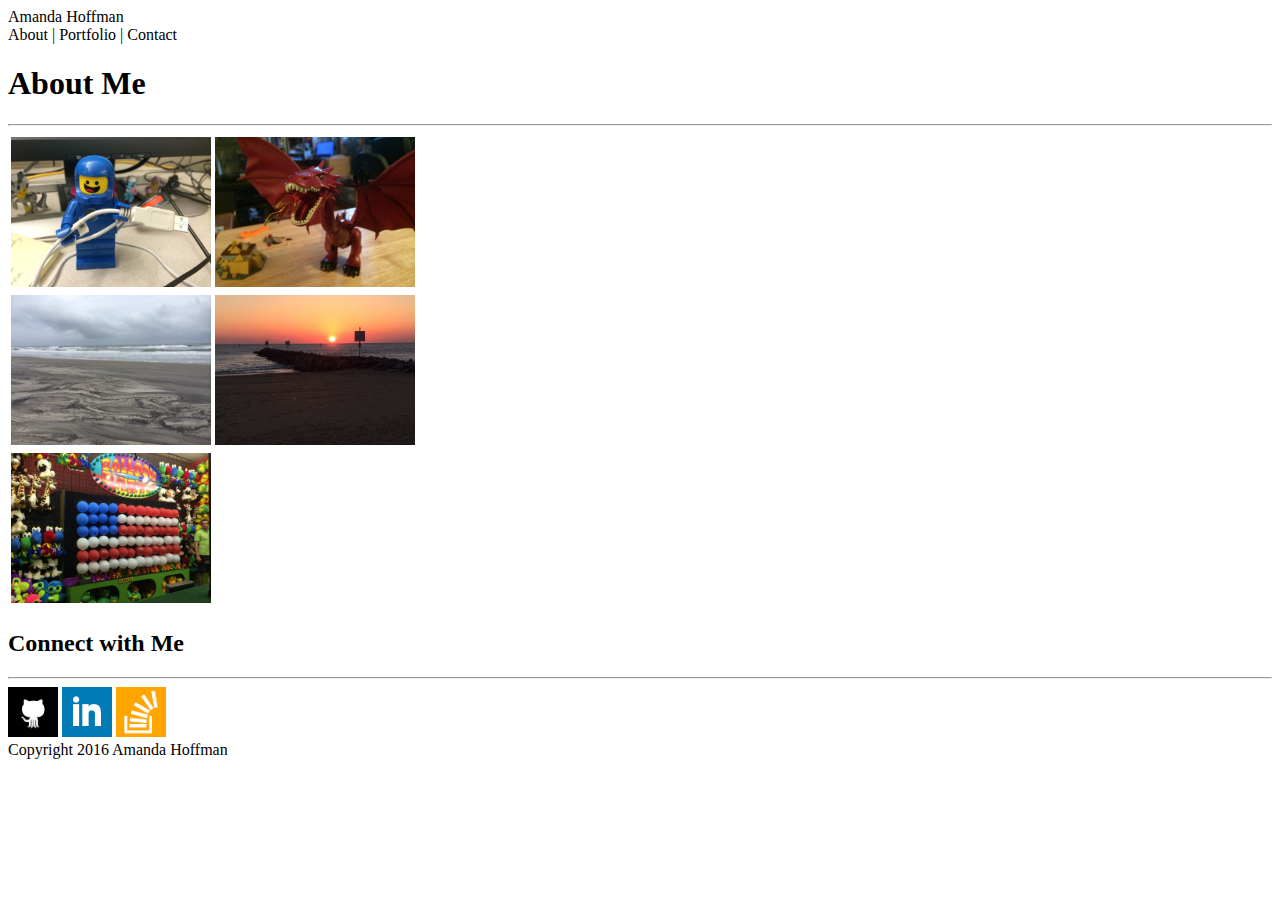
==== contact.html @ 1943bbee "adding html" ====
<!DOCTYPE html>
<html>
<head>
  <title>
  </title>
</head>

<body>
  <section>
    <div>
      Amanda Hoffman
    </div>


    <div>
      About | Portfolio | Contact
    </div>
  </section>


  <section>
    <div>
      <h1>About Me</h1>

      <hr>


      <table>
        <tr>
          <td><img alt="Lego spaceman" src="assets/image/spaceman.jpg" width=
          "200px">
          </td>

          <td><img alt="Lego dragon" height="150px" src=
          "assets/image/dragon.jpg">
          </td>
        </tr>


        <tr>
          <td><img alt="cloudy beach" height="150px" src=
          "assets/image/beach.jpg">
          </td>

          <td><img alt="beach sunrise" height="150px" src=
          "assets/image/sunrise.jpg">
          </td>
        </tr>


        <tr>
          <td><img alt="balloon dart game" height="150px" src=
          "assets/image/balloon.jpg">
          </td>

          <td>&nbsp;</td>
        </tr>
      </table>
    </div>


    <div>
    <h2>Connect with Me</h2>

    <hr>
    <img alt="Github icon" src="assets/image/github.jpg" width="50px">
    <img alt="LinkedIn icon" src="assets/image/linkedin.jpg" width="50px">
    <img alt="Stack Overflow icon" src="assets/image/stackoverflow.jpg" width=
    "50px"></div>
  </section>


  <section>
    <div>
      <div>
        Copyright 2016 Amanda Hoffman
      </div>
    </div>
  </section>
</body>
</html>
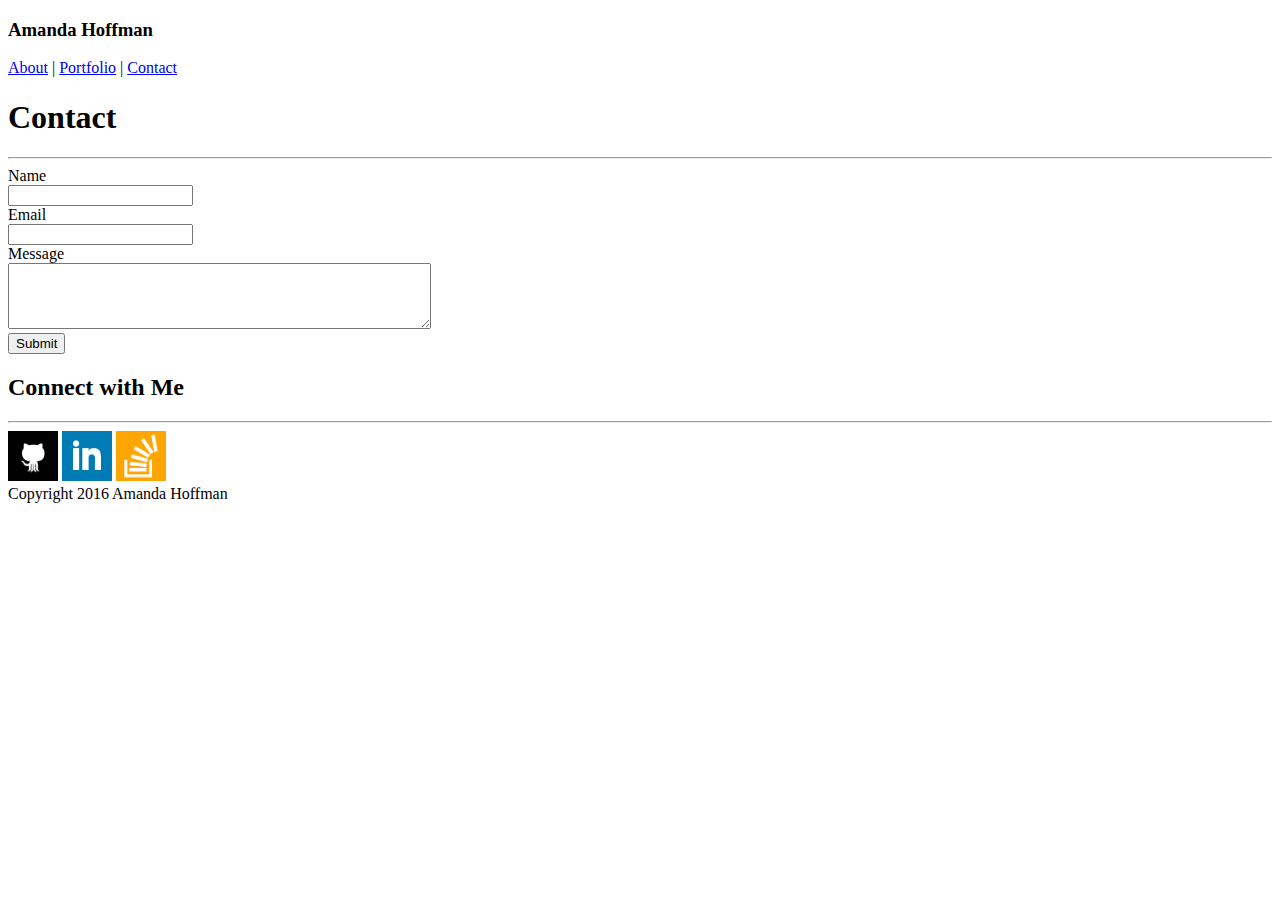
==== commit 9ba59e0f: "updated html" ====
--- a/contact.html
+++ b/contact.html
@@ -1,81 +1,53 @@
 <!DOCTYPE html>
-<html>
 <head>
   <title>
+    Contact
   </title>
+  <link rel="stylesheet" type="text/css" href="assets/css/style.css">
 </head>
 
 <body>
-  <section>
-    <div>
-      Amanda Hoffman
-    </div>
+    <header>
+      <section>
+       <h3>Amanda Hoffman</h3>
+      </section>
+
+      <section>  
+        <a href="about.html">About</a> | <a href="portfolio.html">Portfolio</a> | <a href="contact.html">Contact</a>
+      </section>
+    </header>
+
+    <section>
+      <div>
+        <h1>Contact</h1>
+
+        <hr>
+
+       <form>
+  Name<br>
+  <input type="text" name="name"><br>
+  Email<br>
+  <input type="text" name="email"><br>
+  Message<br>
+  <textarea rows="4" cols="50" name="Message"></textarea><br>
+  <input type="submit" value="Submit">
+</form>
+      </div>
 
 
-    <div>
-      About | Portfolio | Contact
-    </div>
-  </section>
+      <div>
+      <h2>Connect with Me</h2>
+
+      <hr>
+      <img alt="Github icon" src="assets/image/github.jpg" width="50">
+      <img alt="LinkedIn icon" src="assets/image/linkedin.jpg" width="50">
+      <img alt="Stack Overflow icon" src="assets/image/stackoverflow.jpg" width=
+      "50"></div>
+    </section>
 
 
-  <section>
-    <div>
-      <h1>About Me</h1>
-
-      <hr>
-
-
-      <table>
-        <tr>
-          <td><img alt="Lego spaceman" src="assets/image/spaceman.jpg" width=
-          "200px">
-          </td>
-
-          <td><img alt="Lego dragon" height="150px" src=
-          "assets/image/dragon.jpg">
-          </td>
-        </tr>
-
-
-        <tr>
-          <td><img alt="cloudy beach" height="150px" src=
-          "assets/image/beach.jpg">
-          </td>
-
-          <td><img alt="beach sunrise" height="150px" src=
-          "assets/image/sunrise.jpg">
-          </td>
-        </tr>
-
-
-        <tr>
-          <td><img alt="balloon dart game" height="150px" src=
-          "assets/image/balloon.jpg">
-          </td>
-
-          <td>&nbsp;</td>
-        </tr>
-      </table>
-    </div>
-
-
-    <div>
-    <h2>Connect with Me</h2>
-
-    <hr>
-    <img alt="Github icon" src="assets/image/github.jpg" width="50px">
-    <img alt="LinkedIn icon" src="assets/image/linkedin.jpg" width="50px">
-    <img alt="Stack Overflow icon" src="assets/image/stackoverflow.jpg" width=
-    "50px"></div>
-  </section>
-
-
-  <section>
-    <div>
-      <div>
+    <footer>
         Copyright 2016 Amanda Hoffman
-      </div>
-    </div>
-  </section>
-</body>
+    </footer>
+  </body>
 </html>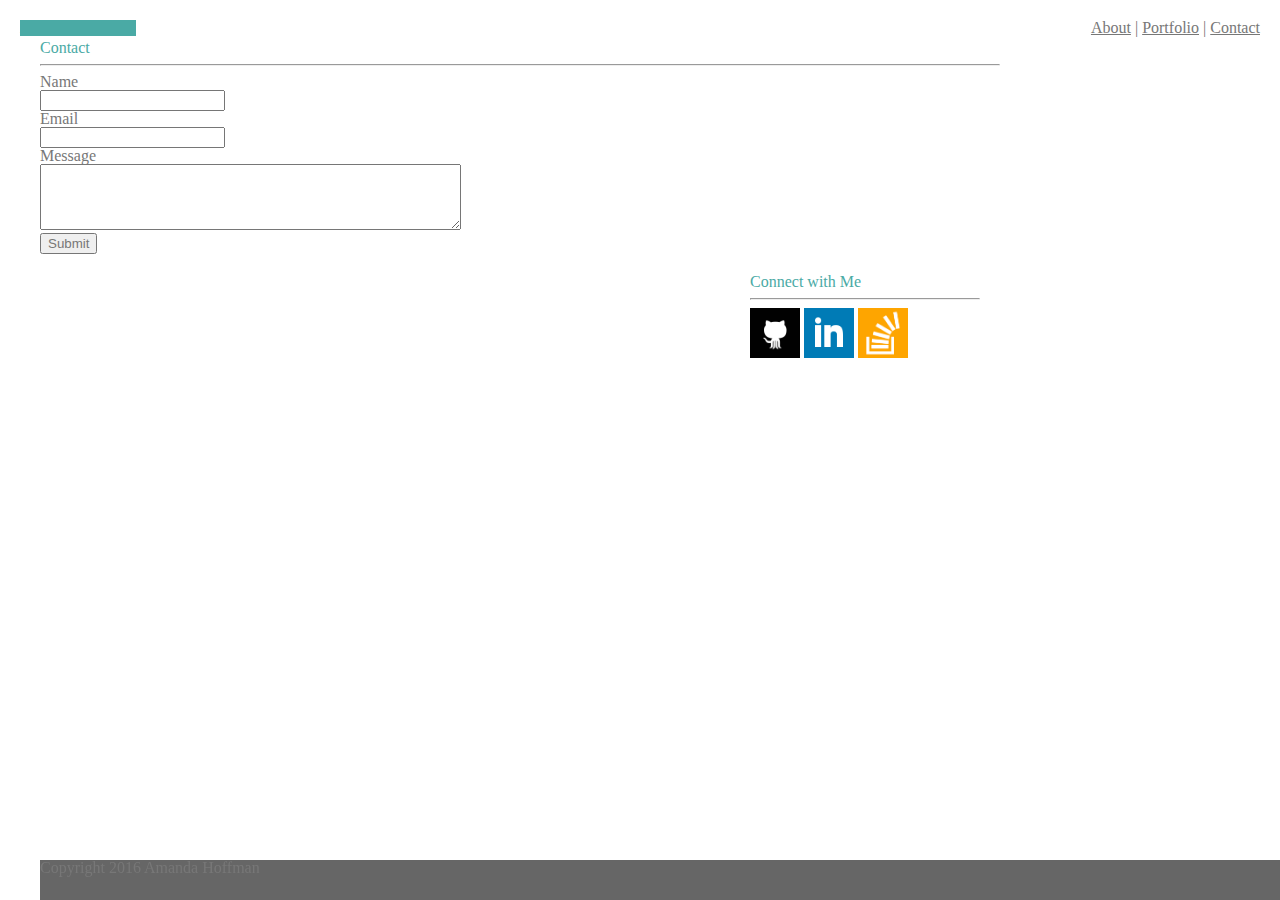
==== commit 4a52eeeb: "update html" ====
--- a/contact.html
+++ b/contact.html
@@ -3,51 +3,60 @@
   <title>
     Contact
   </title>
+  <link rel="stylesheet" type="text/css" href="assets/css/reset.css">
   <link rel="stylesheet" type="text/css" href="assets/css/style.css">
 </head>
 
 <body>
     <header>
-      <section>
-       <h3>Amanda Hoffman</h3>
-      </section>
+    <section>
+        <div class="name">
+          <h3>Amanda Hoffman</h3>
+        </div>
+    </section>
+        
+    <section>
+        <div class="links">
+           <a href="about.html">About</a> | 
+           <a href="portfolio.html">Portfolio</a> | 
+           <a href="contact.html">Contact</a>
+        </div>
+    </section>
+  </header>
 
-      <section>  
-        <a href="about.html">About</a> | <a href="portfolio.html">Portfolio</a> | <a href="contact.html">Contact</a>
-      </section>
-    </header>
-
-    <section>
+    <section class="content">
       <div>
         <h1>Contact</h1>
 
         <hr>
 
-       <form>
-  Name<br>
-  <input type="text" name="name"><br>
-  Email<br>
-  <input type="text" name="email"><br>
-  Message<br>
-  <textarea rows="4" cols="50" name="Message"></textarea><br>
-  <input type="submit" value="Submit">
-</form>
+        <form>
+          Name<br>
+          <input type="text" name="name"><br>
+          Email<br>
+          <input type="text" name="email"><br>
+          Message<br>
+          <textarea rows="4" cols="50" name="Message"></textarea><br>
+          <input type="submit" value="Submit">
+        </form>
       </div>
 
 
-      <div>
+    <div class="connect">
       <h2>Connect with Me</h2>
 
       <hr>
-      <img alt="Github icon" src="assets/image/github.jpg" width="50">
-      <img alt="LinkedIn icon" src="assets/image/linkedin.jpg" width="50">
-      <img alt="Stack Overflow icon" src="assets/image/stackoverflow.jpg" width=
-      "50"></div>
-    </section>
-
+        <img alt="Github icon" src="assets/image/github.jpg" width="50">
+        <img alt="LinkedIn icon" src="assets/image/linkedin.jpg" width="50">
+        <img alt="Stack Overflow icon" src="assets/image/stackoverflow.jpg" width="50">
+    </div>
 
     <footer>
-        Copyright 2016 Amanda Hoffman
+      <div class="stripe">
+        <div class="footer">
+          Copyright 2016 Amanda Hoffman
+        </div>
+      </div>
     </footer>
   </body>
 </html>--- a/assets/css/style.css
+++ b/assets/css/style.css
@@ -0,0 +1,60 @@
+* {
+	box-sizing: border-box;
+	font-family: 'Arial', 'Helvetica Neue', Helvetica, sans-serif;
+	color: #777777;
+}
+header {
+	margin: 0px;
+	background: #ffffff;
+	padding: 20px;
+	color: #333;
+}
+
+
+.name{
+	float:left;
+	background-color: #4aaaa5;
+	color: #ffffff;
+	text-align: center;
+}
+
+.links{
+	float:right;
+}
+
+h1, h2, h3 {
+	font-family: 'Georgia', Times, Times New Roman, serif;
+	color:#4aaaa5;
+}
+
+
+
+}
+#profile{
+	padding: 10px ;
+	float:left;
+}
+
+.content {
+	width:960px;
+	margin:0 40px;
+	float:left;
+}
+
+.connect {
+	background:#ffffff;
+	padding: 20px;
+	float:right;
+	width:270px;
+	color: #fff;
+	margin: 0px 0px 10px 0px;
+}
+footer {
+	background: #666666;
+	height: 40px;
+	width:100%;
+	position: fixed;
+	bottom: 0;
+	border-top: 4px;
+	border-color: 
+}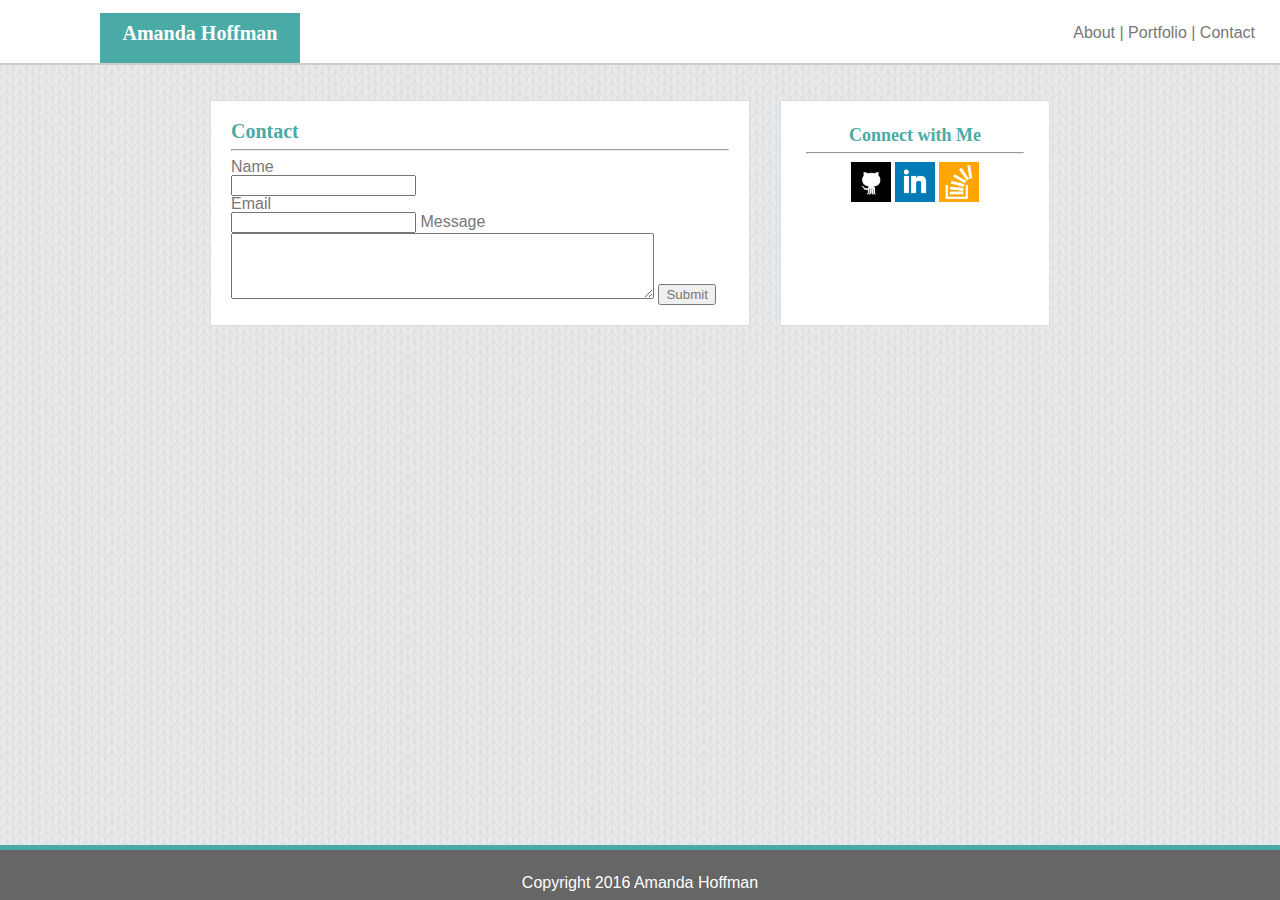
==== commit c3fe52b0: "updated css" ====
--- a/contact.html
+++ b/contact.html
@@ -1,62 +1,55 @@
 <!DOCTYPE html>
 <head>
-  <title>
-    Contact
-  </title>
+  <title>Amanda Hoffman</title>
   <link rel="stylesheet" type="text/css" href="assets/css/reset.css">
   <link rel="stylesheet" type="text/css" href="assets/css/style.css">
 </head>
+<body>
+  
+    <div class="header">
+    </div>
 
-<body>
-    <header>
-    <section>
-        <div class="name">
-          <h3>Amanda Hoffman</h3>
-        </div>
-    </section>
-        
-    <section>
-        <div class="links">
-           <a href="about.html">About</a> | 
+    <div>
+    <h3 class="name">Amanda Hoffman</h3>
+    </div>
+
+    <div class="nav">
+     <a href="index.html">About</a> | 
            <a href="portfolio.html">Portfolio</a> | 
            <a href="contact.html">Contact</a>
-        </div>
-    </section>
-  </header>
+      </div>
+  </div>
 
-    <section class="content">
+  <div class="container">
+    <div class="section">
       <div>
         <h1>Contact</h1>
 
         <hr>
 
         <form>
-          Name<br>
-          <input type="text" name="name"><br>
-          Email<br>
-          <input type="text" name="email"><br>
-          Message<br>
-          <textarea rows="4" cols="50" name="Message"></textarea><br>
+          Name<br />
+          <input type="text" name="name"> <br />
+          Email<br />
+          <input type="text" name="email">
+          Message<br />
+          <textarea rows="4" cols="50" name="Message"></textarea>
           <input type="submit" value="Submit">
-        </form>
-      </div>
-
-
-    <div class="connect">
-      <h2>Connect with Me</h2>
+        </form></div>
+    </div>
+    <div class="aside">
+       <h2>Connect with Me</h2>
 
       <hr>
-        <img alt="Github icon" src="assets/image/github.jpg" width="50">
-        <img alt="LinkedIn icon" src="assets/image/linkedin.jpg" width="50">
-        <img alt="Stack Overflow icon" src="assets/image/stackoverflow.jpg" width="50">
+        <img alt="Github icon" src="assets/image/github.jpg" width="40">
+        <img alt="LinkedIn icon" src="assets/image/linkedin.jpg" width="40">
+        <img alt="Stack Overflow icon" src="assets/image/stackoverflow.jpg" width="40">
     </div>
+  </div>
+  <div class="footer">
+    Copyright 2016 Amanda Hoffman
+  </div>
+  
+</body>
+</html>
 
-    <footer>
-      <div class="stripe">
-        <div class="footer">
-          Copyright 2016 Amanda Hoffman
-        </div>
-      </div>
-    </footer>
-  </body>
-</html>--- a/assets/css/style.css
+++ b/assets/css/style.css
@@ -1,60 +1,150 @@
 * {
 	box-sizing: border-box;
-	font-family: 'Arial', 'Helvetica Neue', Helvetica, sans-serif;
 	color: #777777;
 }
-header {
-	margin: 0px;
-	background: #ffffff;
-	padding: 20px;
-	color: #333;
+body {
+	background:#777;
+	background: url(../image/knitting250px.png);
+font-family: 'Arial', 'Helvetica Neue', Helvetica, sans-serif;
 }
 
 
-.name{
-	float:left;
-	background-color: #4aaaa5;
-	color: #ffffff;
-	text-align: center;
+div {
+  margin: auto;
 }
 
-.links{
-	float:right;
+h1 {
+	font-family: 'Georgia', Times, Times New Roman, serif;
+	color:#4aaaa5;
+  font-weight: bold;
+  font-size: 20px;
+
+}
+h2 {
+  font-family: 'Georgia', Times, Times New Roman, serif;
+  color:#4aaaa5;
+  font-weight: bold;
+  font-size: 18px;
+
 }
 
-h1, h2, h3 {
-	font-family: 'Georgia', Times, Times New Roman, serif;
-	color:#4aaaa5;
+.header {
+	position:absolute;
+margin: 0px;
+	background: #ffffff;
+  width:100%;
+	height: 65px;
+	color: #333;
+  padding: 25px;
+  border-bottom: 2px solid #cccccc;
+  margin-bottom: 5px;
+}
+
+.nav {
+	float:right;
+  position: relative;
+  top:0;
+  height: 65px;
+  padding: 25px;
+  background: #ffffff;
+  border-bottom: 2px solid #cccccc;
+  text-align: right;
+
+  margin-bottom: 5px;
+  
+}
+
+a{
+  text-decoration: none;
+}
+.container {
+  width: 960px;
+  clear:both;
+}
+.name{
+  float:left;
+  position:relative;
+  bottom:-13px;
+  width:200px;
+  height: 50px;
+  text-align: center;
+margin-left: 100px;
+    font-family: 'Georgia', Times, Times New Roman, serif;
+font-size: 20px;
+  line-height: 2;
+  background: #4aaaa5;
+  color: #ffffff;
+}
+
+table {
+  text-align: center;
+}
+#profile{
+  float:left;
+  margin: 5px;
+}
+.section {
+  float: left;
+    width: 540px;
+  
+  padding: 20px;
+  background: #ffffff;
+  margin-left: 50px;
+  margin-top:30px;
+  margin-right:30px;
+  border: 1px solid #dddddd;
+  overflow: auto;
 }
 
 
+.h1 {
+  padding: 2px;
+  background: #ebebeb;
+  color: #777;
+  margin-bottom: 4px;
+  line-height: 2;
+  font-weight: bold;
+  position: relative;
+  top: 30px;
+}
+h3 {
+	font-family: 'Georgia', Times, Times New Roman, serif;
+	color: #ffffff;
+	background:#4aaaa5;
+  font-weight: bold;
 
 }
-#profile{
-	padding: 10px ;
-	float:left;
+
+
+p {
+  line-height: 1.5;
+  position: relative;
+  font-size: 11px;
+  
 }
 
-.content {
-	width:960px;
-	margin:0 40px;
-	float:left;
+.aside {
+  text-align: center;
+  float: left;
+  width: 270px;
+  height: 226px;
+  padding: 25px;
+  margin-top:30px;
+  background: #ffffff;
+  border: 1px solid #dddddd;
 }
 
-.connect {
-	background:#ffffff;
-	padding: 20px;
-	float:right;
-	width:270px;
-	color: #fff;
-	margin: 0px 0px 10px 0px;
-}
-footer {
-	background: #666666;
-	height: 40px;
-	width:100%;
-	position: fixed;
-	bottom: 0;
-	border-top: 4px;
-	border-color: 
+
+.footer {
+  position:absolute;
+  bottom:0;
+  width: 100%;
+  border-top: 5px solid #4aaaa5;
+  background: #666666;
+  color: #ffffff;
+  height:40px;
+  padding: 25px;
+  text-align: center;
+  clear: both;
+  margin: auto;
 }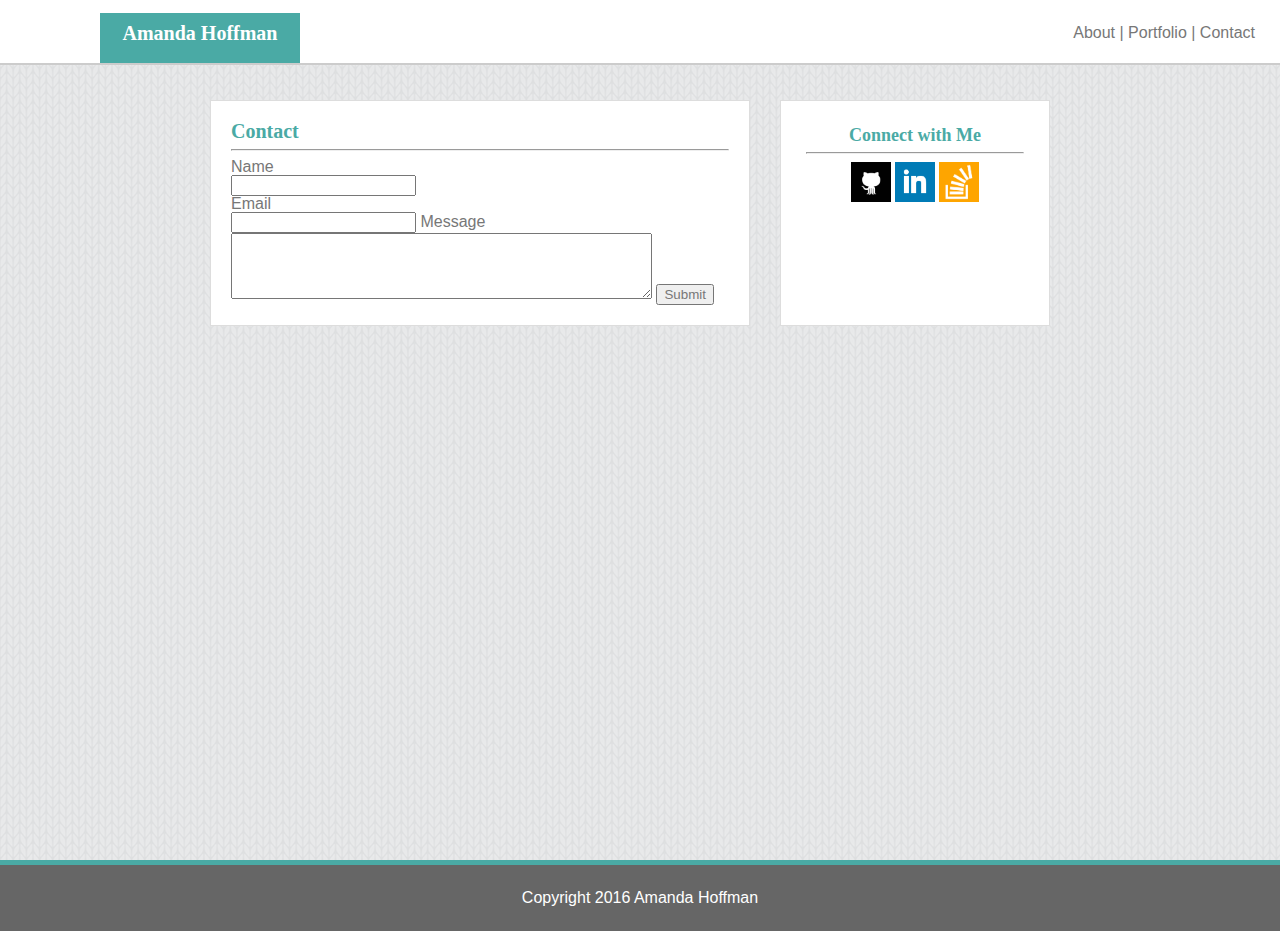
==== commit 1b0b9305: "footer" ====
--- a/contact.html
+++ b/contact.html
@@ -46,10 +46,11 @@
         <img alt="Stack Overflow icon" src="assets/image/stackoverflow.jpg" width="40">
     </div>
   </div>
+  <footer>
   <div class="footer">
     Copyright 2016 Amanda Hoffman
   </div>
-  
+  </footer>
 </body>
 </html>
 
--- a/assets/css/style.css
+++ b/assets/css/style.css
@@ -2,11 +2,20 @@
 	box-sizing: border-box;
 	color: #777777;
 }
+
+html {
+    position: relative;
+    min-height: 100%;
+}
+
 body {
 	background:#777;
 	background: url(../image/knitting250px.png);
 font-family: 'Arial', 'Helvetica Neue', Helvetica, sans-serif;
+margin: 0 0 100px;
 }
+
+
 
 
 div {
@@ -79,6 +88,7 @@
 table {
   text-align: center;
 }
+
 #profile{
   float:left;
   margin: 5px;
@@ -134,17 +144,23 @@
   border: 1px solid #dddddd;
 }
 
+footer {
+    position: absolute;
+    left: 0;
+    bottom: 0;
+    height: 40px;
+    width: 100%;
+}
+.footer {
+  clear: both;
 
-.footer {
-  position:absolute;
-  bottom:0;
-  width: 100%;
+  
   border-top: 5px solid #4aaaa5;
   background: #666666;
   color: #ffffff;
-  height:40px;
+
   padding: 25px;
   text-align: center;
-  clear: both;
+  
   margin: auto;
 }